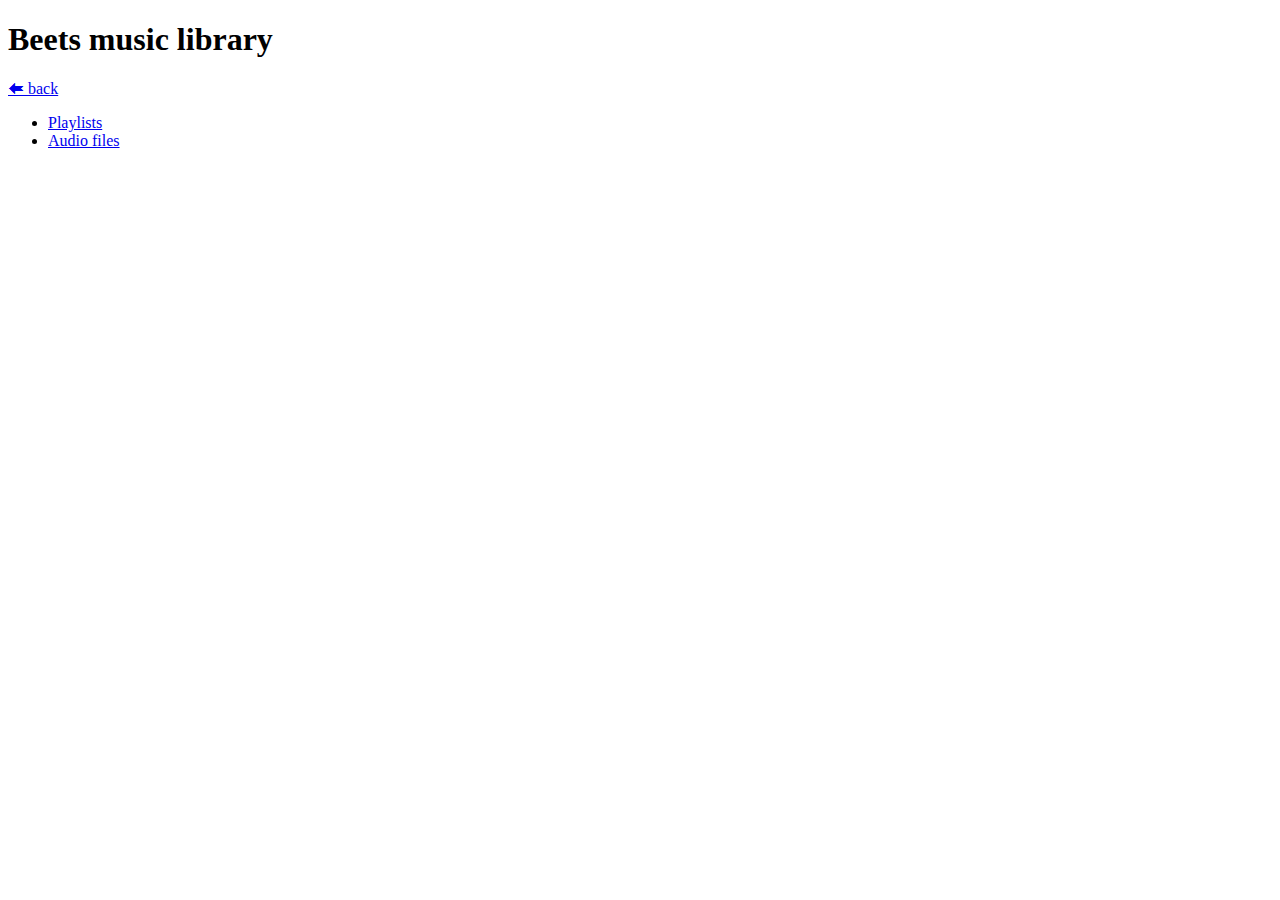
==== beetsplug/webm3u/templates/index.html @ 34d6bd7e "fix: add proper HTML and JSON output" ====
<!doctype html>
<html>
<head>
  <meta charset="UTF-8">
  <meta name="viewport" content="width=device-width, initial-scale=1.0">
  <title>Beets music library</title>
  <link rel="stylesheet" type="text/css" href= "{{ url_for('static',filename='style.css') }}">
</head>
<body>
<h1>Beets music library</h1>

<p>
  <a href="javascript:history.back()">&#129176; back</a>
</p>

<ul>
  <li><a href="playlists/">Playlists</a></li>
  <li><a href="music/">Audio files</a></li>
</ul>
</body>
</html>
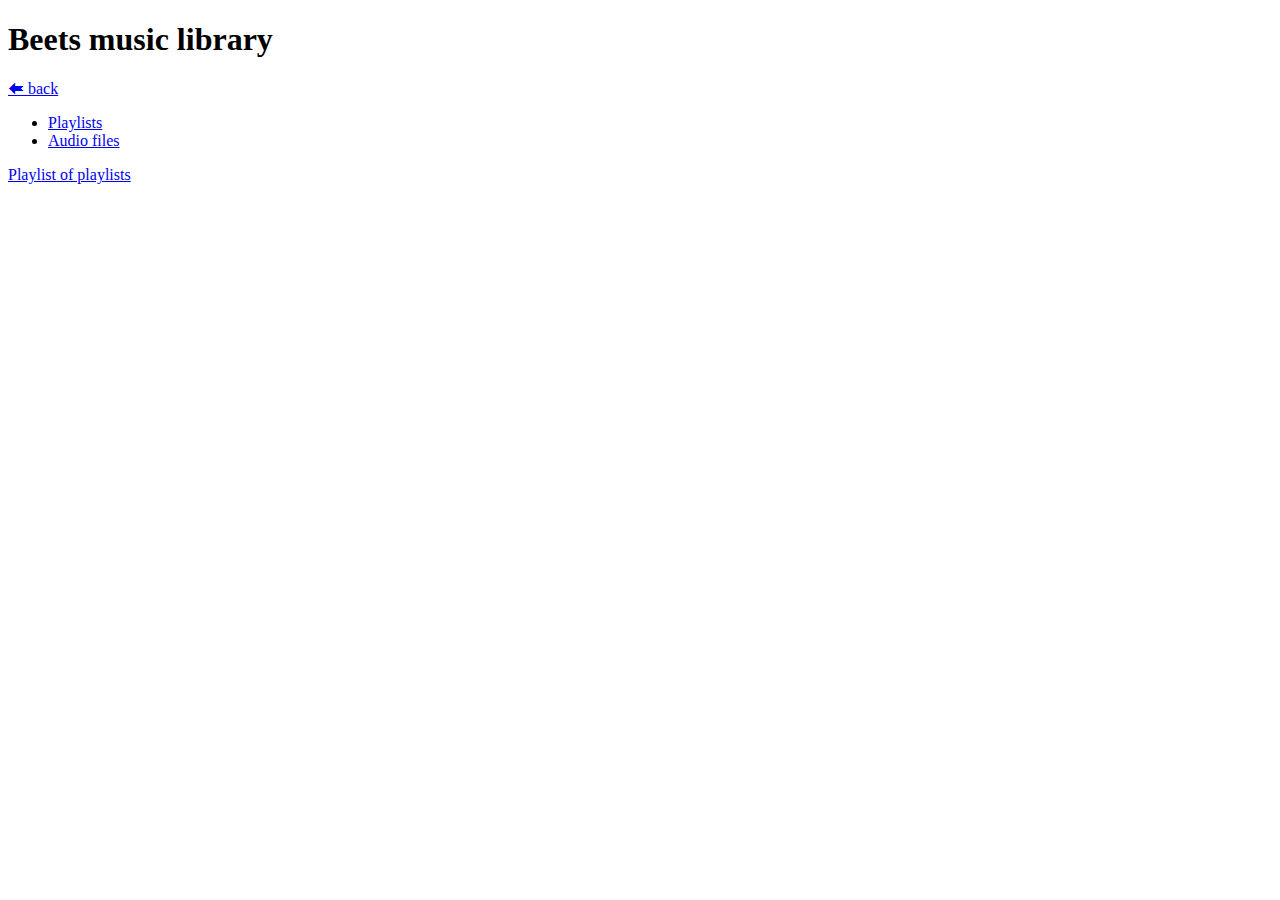
==== commit 64a0ba9d: "feat: add index.m3u8 endpoint" ====
--- a/beetsplug/webm3u/templates/index.html
+++ b/beetsplug/webm3u/templates/index.html
@@ -15,7 +15,10 @@
 
 <ul>
   <li><a href="playlists/">Playlists</a></li>
-  <li><a href="music/">Audio files</a></li>
+  <li><a href="audio/">Audio files</a></li>
 </ul>
+<p>
+<a href="playlists/index.m3u8">Playlist of playlists</a>
+</p>
 </body>
 </html>
